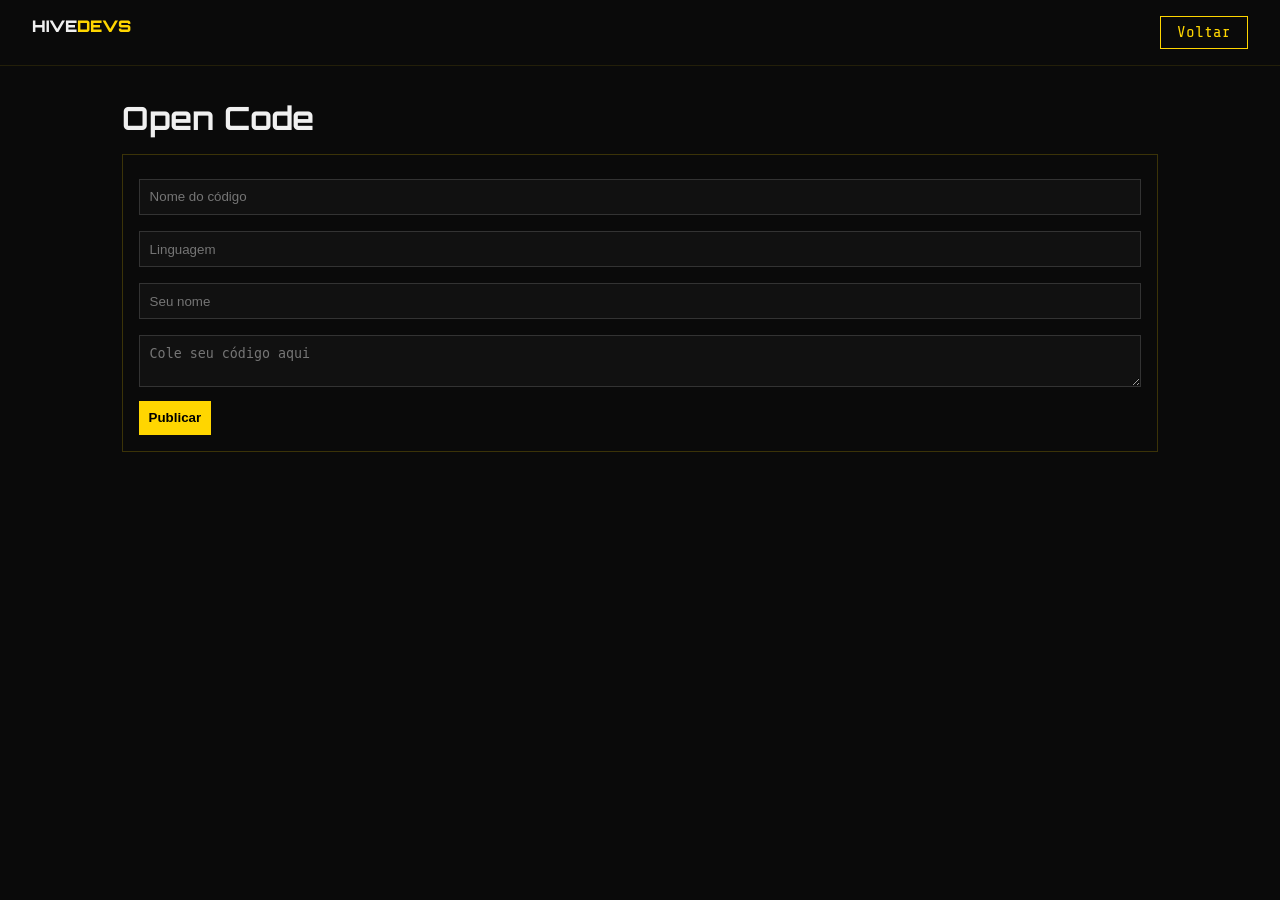
==== codigos.html @ 3ca12540 "Add files via upload" ====
<!DOCTYPE html>
<html lang="pt-BR">
<head>
<meta charset="UTF-8">
<meta name="viewport" content="width=device-width, initial-scale=1.0">
<title>HIVE DEVS — Open Code</title>

<link href="https://fonts.googleapis.com/css2?family=Orbitron:wght@400;700;900&family=Share+Tech+Mono&family=Rajdhani:wght@300;400;600;700&display=swap" rel="stylesheet">

<style>
*{margin:0;padding:0;box-sizing:border-box}
:root{
--black:#0A0A0A;--black-3:#1A1A1A;
--yellow:#FFD600;--white:#F0F0F0;--grey:#888;
--font-display:'Orbitron',sans-serif;
--font-mono:'Share Tech Mono',monospace;
--font-body:'Rajdhani',sans-serif;
}
body{background:var(--black);color:var(--white);font-family:var(--font-body)}

.nav{display:flex;justify-content:space-between;padding:1rem 2rem;border-bottom:1px solid rgba(255,214,0,.1)}
.logo{font-family:var(--font-display);font-weight:900}
.logo span{color:var(--yellow)}
.btn{border:1px solid var(--yellow);color:var(--yellow);padding:.4rem 1rem;text-decoration:none;font-family:var(--font-mono)}

.container{max-width:1100px;margin:auto;padding:2rem}

.grid{display:grid;grid-template-columns:repeat(auto-fit,minmax(250px,1fr));gap:1rem}
.card{
background:var(--black-3);
padding:1.5rem;
border:1px solid #222;
cursor:pointer;
transition:.2s;
}
.card:hover{border-color:var(--yellow);box-shadow:0 0 10px rgba(255,214,0,.2)}

.title{font-family:var(--font-display);margin-bottom:.5rem}
.meta{font-family:var(--font-mono);font-size:.75rem;color:var(--grey)}

/* MODAL */
.modal{position:fixed;inset:0;background:rgba(0,0,0,.85);display:none;align-items:center;justify-content:center}
.modal-box{background:#111;padding:2rem;max-width:700px;width:100%;border:1px solid rgba(255,214,0,.2)}
pre{background:#000;padding:1rem;overflow:auto;color:#0f0}
.close{cursor:pointer;float:right}

/* FORM */
.form{margin-bottom:2rem;border:1px solid rgba(255,214,0,.2);padding:1rem}
input,textarea{
width:100%;margin:.5rem 0;padding:.6rem;background:#111;border:1px solid #333;color:#fff
}
button{padding:.6rem;background:var(--yellow);border:none;font-weight:bold;cursor:pointer}

</style>
</head>
<body>

<div class="nav">
<div class="logo">HIVE<span>DEVS</span></div>
<a href="index.html" class="btn">Voltar</a>
</div>

<div class="container">

<h1 style="font-family:var(--font-display);margin-bottom:1rem">Open Code</h1>

<!-- FORM -->
<div class="form">
<input id="name" placeholder="Nome do código">
<input id="lang" placeholder="Linguagem">
<input id="author" placeholder="Seu nome">
<textarea id="code" placeholder="Cole seu código aqui"></textarea>
<button onclick="publish()">Publicar</button>
</div>

<!-- LIST -->
<div class="grid" id="list"></div>

</div>

<!-- MODAL -->
<div class="modal" id="modal">
<div class="modal-box">
<span class="close" onclick="closeModal()">✕</span>
<h2 id="m-title"></h2>
<p id="m-meta"></p>
<pre id="m-code"></pre>
</div>
</div>

<script>
const DB='https://codigo-44625-default-rtdb.firebaseio.com';

function genId(){return Date.now()+Math.random().toString(36).slice(2)}

async function publish(){
const name=document.getElementById('name').value;
const lang=document.getElementById('lang').value;
const author=document.getElementById('author').value;
const code=document.getElementById('code').value;

if(!name||!lang||!author||!code)return alert('Preencha tudo');

const id=genId();

// estrutura leve
await fetch(`${DB}/codes/${id}.json`,{
method:'PUT',
body:JSON.stringify({
name,lang,author,code,
createdAt:Date.now()
})
});

load();
}

async function load(){
const res=await fetch(`${DB}/codes.json`);
const data=await res.json();

const list=document.getElementById('list');
list.innerHTML='';

if(!data)return;

Object.entries(data).reverse().forEach(([id,c])=>{
const div=document.createElement('div');
div.className='card';
div.innerHTML=`
<div class="title">${c.name}</div>
<div class="meta">${c.lang} • por ${c.author}</div>
`;

div.onclick=()=>openModal(c);
list.appendChild(div);
});
}

function openModal(c){
document.getElementById('modal').style.display='flex';
document.getElementById('m-title').textContent=c.name;
document.getElementById('m-meta').textContent=c.lang+' • '+c.author;
document.getElementById('m-code').textContent=c.code;
}

function closeModal(){document.getElementById('modal').style.display='none'}

load();

</script>

</body>
</html>
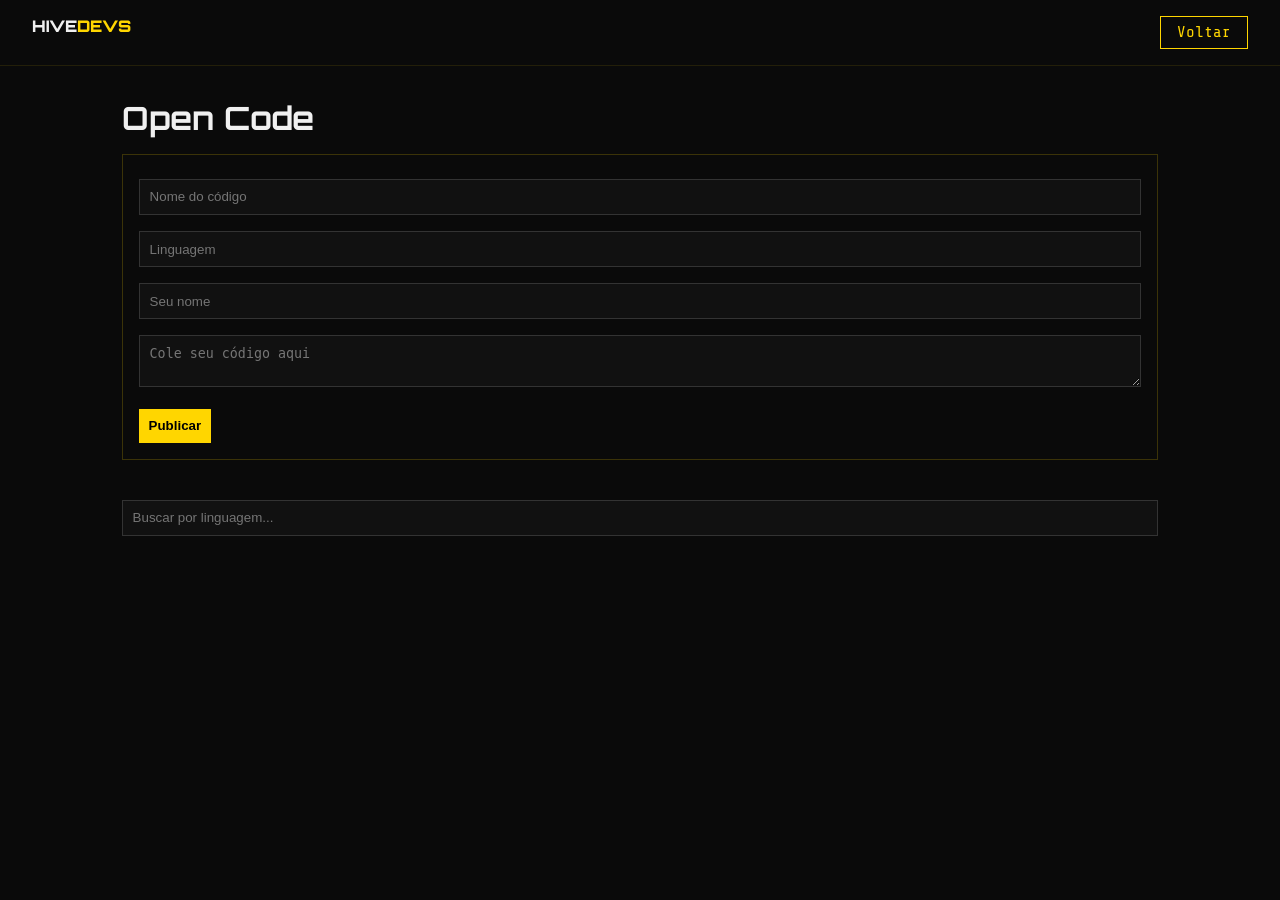
==== commit c3b5f47e: "Add files via upload" ====
--- a/codigos.html
+++ b/codigos.html
@@ -38,33 +38,58 @@
 .title{font-family:var(--font-display);margin-bottom:.5rem}
 .meta{font-family:var(--font-mono);font-size:.75rem;color:var(--grey)}
 
-/* MODAL */
-.modal{position:fixed;inset:0;background:rgba(0,0,0,.85);display:none;align-items:center;justify-content:center}
-.modal-box{background:#111;padding:2rem;max-width:700px;width:100%;border:1px solid rgba(255,214,0,.2)}
-pre{background:#000;padding:1rem;overflow:auto;color:#0f0}
-.close{cursor:pointer;float:right}
-
-/* FORM */
 .form{margin-bottom:2rem;border:1px solid rgba(255,214,0,.2);padding:1rem}
+
 input,textarea{
 width:100%;margin:.5rem 0;padding:.6rem;background:#111;border:1px solid #333;color:#fff
 }
-button{padding:.6rem;background:var(--yellow);border:none;font-weight:bold;cursor:pointer}
-
+
+button{padding:.6rem;background:var(--yellow);border:none;font-weight:bold;cursor:pointer;margin-top:.5rem}
+
+/* MODAL */
+.modal{
+position:fixed;
+inset:0;
+background:rgba(0,0,0,.85);
+display:none;
+align-items:center;
+justify-content:center;
+}
+
+.modal-box{
+background:#111;
+padding:2rem;
+max-width:800px;
+width:100%;
+border:1px solid rgba(255,214,0,.2);
+max-height:80vh;
+overflow:auto;
+}
+
+pre{
+background:#000;
+padding:1rem;
+overflow:auto;
+color:#0f0;
+white-space:pre-wrap;
+}
+
+.close{cursor:pointer;float:right;font-size:18px}
+
+.loader{text-align:center;color:#888;margin-top:2rem}
 </style>
 </head>
 <body>
 
 <div class="nav">
 <div class="logo">HIVE<span>DEVS</span></div>
-<a href="index.html" class="btn">Voltar</a>
+<a href="#" class="btn">Voltar</a>
 </div>
 
 <div class="container">
 
 <h1 style="font-family:var(--font-display);margin-bottom:1rem">Open Code</h1>
 
-<!-- FORM -->
 <div class="form">
 <input id="name" placeholder="Nome do código">
 <input id="lang" placeholder="Linguagem">
@@ -73,17 +98,23 @@
 <button onclick="publish()">Publicar</button>
 </div>
 
-<!-- LIST -->
+<input id="search" placeholder="Buscar por linguagem..." oninput="filterList()">
+
 <div class="grid" id="list"></div>
+<div id="loading" class="loader">Carregando...</div>
 
 </div>
 
 <!-- MODAL -->
-<div class="modal" id="modal">
+<div class="modal" id="modal" onclick="outsideClick(event)">
 <div class="modal-box">
 <span class="close" onclick="closeModal()">✕</span>
 <h2 id="m-title"></h2>
 <p id="m-meta"></p>
+
+<button onclick="copyCode()">📋 Copiar código</button>
+<button id="deleteBtn" onclick="deleteCode()" style="display:none;background:red;color:#fff">🗑️ Deletar</button>
+
 <pre id="m-code"></pre>
 </div>
 </div>
@@ -91,45 +122,91 @@
 <script>
 const DB='https://codigo-44625-default-rtdb.firebaseio.com';
 
-function genId(){return Date.now()+Math.random().toString(36).slice(2)}
-
+let allCodes = [];
+let currentCode = null;
+
+// ID
+function genId(){
+return Date.now()+Math.random().toString(36).slice(2)
+}
+
+// SAFE HTML
+function escapeHTML(str){
+return str.replace(/[&<>"']/g, function(tag){
+const chars = {
+  '&': '&amp;',
+  '<': '&lt;',
+  '>': '&gt;',
+  '"': '&quot;',
+  "'": '&#39;'
+};
+return chars[tag] || tag;
+});
+}
+
+// PUBLICAR
 async function publish(){
-const name=document.getElementById('name').value;
-const lang=document.getElementById('lang').value;
-const author=document.getElementById('author').value;
-const code=document.getElementById('code').value;
+const name=nameInput.value.trim();
+const lang=langInput.value.trim();
+const author=authorInput.value.trim();
+const code=codeInput.value;
 
 if(!name||!lang||!author||!code)return alert('Preencha tudo');
 
 const id=genId();
 
-// estrutura leve
 await fetch(`${DB}/codes/${id}.json`,{
 method:'PUT',
 body:JSON.stringify({
-name,lang,author,code,
-createdAt:Date.now()
+name,lang,author,code,createdAt:Date.now()
 })
 });
 
+nameInput.value='';
+langInput.value='';
+authorInput.value='';
+codeInput.value='';
+
 load();
 }
 
+// LOAD
 async function load(){
+document.getElementById('loading').style.display='block';
+
+try{
 const res=await fetch(`${DB}/codes.json`);
 const data=await res.json();
 
-const list=document.getElementById('list');
+if(!data){
+list.innerHTML='<p style="color:#888">Nenhum código ainda</p>';
+return;
+}
+
+allCodes = Object.entries(data)
+.map(([id,c])=>({id,...c}))
+.sort((a,b)=>b.createdAt-a.createdAt);
+
+render(allCodes);
+
+}catch(e){
+console.error(e);
+}finally{
+document.getElementById('loading').style.display='none';
+}
+}
+
+// RENDER
+function render(codes){
 list.innerHTML='';
 
-if(!data)return;
-
-Object.entries(data).reverse().forEach(([id,c])=>{
+codes.forEach(c=>{
 const div=document.createElement('div');
 div.className='card';
+
 div.innerHTML=`
-<div class="title">${c.name}</div>
-<div class="meta">${c.lang} • por ${c.author}</div>
+<div class="title">${escapeHTML(c.name)}</div>
+<div class="meta">${escapeHTML(c.lang)} • por ${escapeHTML(c.author)}</div>
 `;
 
 div.onclick=()=>openModal(c);
@@ -137,18 +214,90 @@
 });
 }
 
+// 🔍 FILTRO
+function filterList(){
+const term = search.value.trim().toLowerCase();
+
+// se vazio → mostra tudo
+if(term === ""){
+render(allCodes);
+return;
+}
+
+const filtered = allCodes.filter(c =>
+(c.lang || "").toLowerCase().includes(term)
+);
+
+render(filtered);
+}
+
+// MODAL
 function openModal(c){
-document.getElementById('modal').style.display='flex';
-document.getElementById('m-title').textContent=c.name;
-document.getElementById('m-meta').textContent=c.lang+' • '+c.author;
-document.getElementById('m-code').textContent=c.code;
-}
-
-function closeModal(){document.getElementById('modal').style.display='none'}
-
+currentCode = c;
+
+modal.style.display='flex';
+mTitle.textContent=c.name;
+mMeta.textContent=c.lang+' • '+c.author;
+mCode.textContent=c.code;
+
+// verificar autor
+const user = authorInput.value.trim();
+if(user && user === c.author){
+deleteBtn.style.display='inline-block';
+}else{
+deleteBtn.style.display='none';
+}
+}
+
+function closeModal(){
+modal.style.display='none';
+}
+
+function outsideClick(e){
+if(e.target.id==='modal') closeModal();
+}
+
+// 📋 COPIAR
+function copyCode(){
+navigator.clipboard.writeText(mCode.textContent);
+alert('Código copiado!');
+}
+
+// 🗑️ DELETAR
+async function deleteCode(){
+const user = authorInput.value.trim();
+
+if(user !== currentCode.author){
+return alert('Você não pode deletar isso');
+}
+
+if(!confirm('Tem certeza que deseja deletar?')) return;
+
+await fetch(`${DB}/codes/${currentCode.id}.json`,{
+method:'DELETE'
+});
+
+closeModal();
 load();
-
+}
+
+// REFS
+const nameInput=document.getElementById('name');
+const langInput=document.getElementById('lang');
+const authorInput=document.getElementById('author');
+const codeInput=document.getElementById('code');
+
+const modal=document.getElementById('modal');
+const mTitle=document.getElementById('m-title');
+const mMeta=document.getElementById('m-meta');
+const mCode=document.getElementById('m-code');
+
+const search=document.getElementById('search');
+const deleteBtn=document.getElementById('deleteBtn');
+
+// INIT
+load();
 </script>
 
 </body>
-</html>
+</html>
